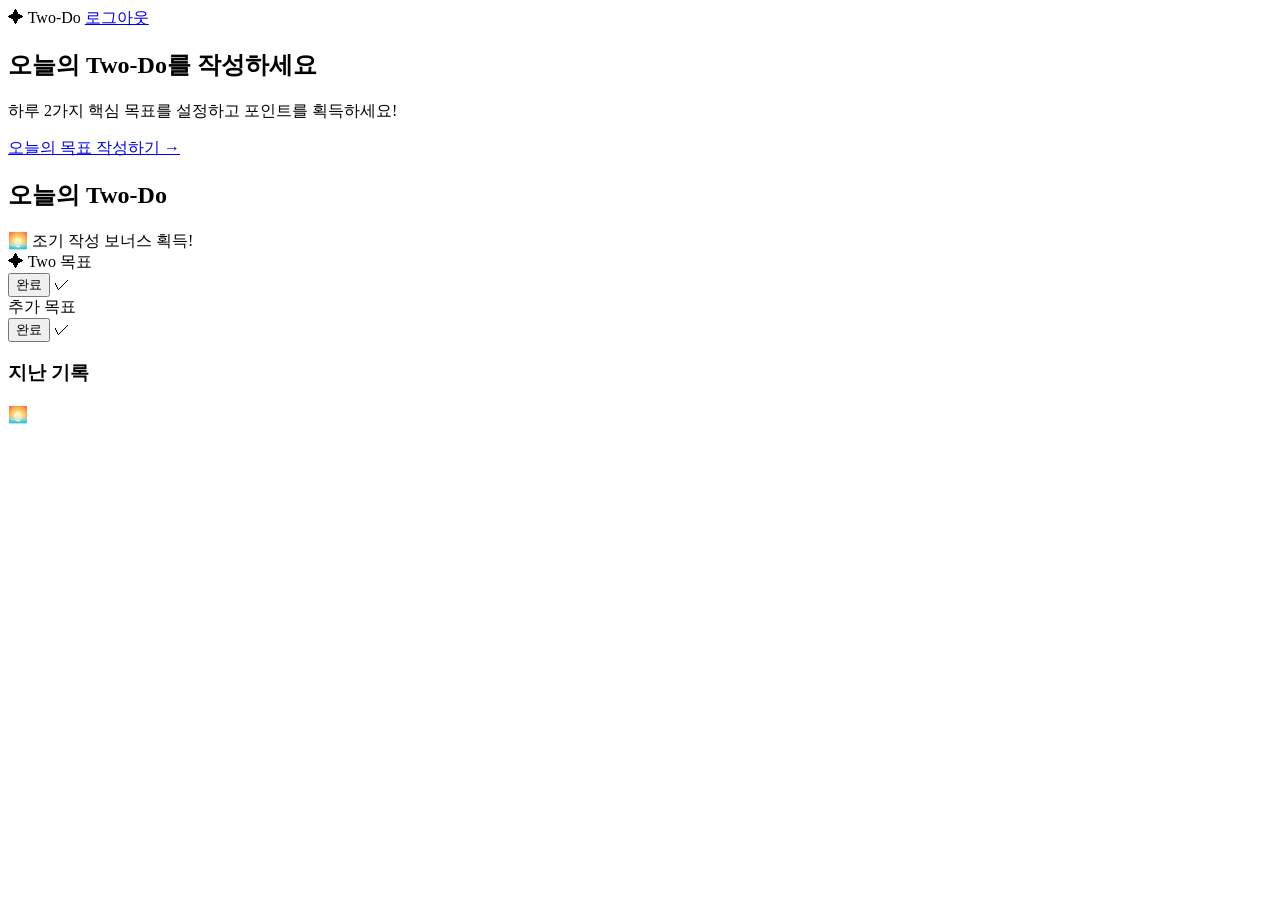
==== src/main/resources/templates/dashboard.html @ 4cacebf0 "feat: init all" ====
<!DOCTYPE html>
<html lang="ko" xmlns:th="http://www.thymeleaf.org">
<head>
    <meta charset="UTF-8"/>
    <title>Two-Do 대시보드</title>
    <link rel="stylesheet" href="/css/style.css"/>
</head>
<body class="dashboard-page">
<header>
    <span class="logo">✦ Two-Do</span>
    <span class="user-info">
      <span th:text="${user.nickname}"></span>
      <span class="points-badge" th:text="'⭐ ' + ${user.totalPoints} + 'pt'"></span>
    </span>
    <a href="/logout" class="btn btn-outline small">로그아웃</a>
</header>

<div class="dashboard-content">

    <!-- 오늘 작성 안 했을 때 -->
    <div th:if="${!hasWrittenToday}" class="write-prompt">
        <div class="write-prompt-inner">
            <h2>오늘의 Two-Do를 작성하세요</h2>
            <p th:if="${param.alreadyWritten == null}">하루 2가지 핵심 목표를 설정하고 포인트를 획득하세요!</p>
            <a href="/write" class="btn btn-primary">오늘의 목표 작성하기 →</a>
        </div>
    </div>

    <!-- 오늘 작성한 경우 -->
    <div th:if="${hasWrittenToday}">
        <div class="today-header">
            <h2>오늘의 Two-Do</h2>
            <span th:if="${todayList.earlyBonus}" class="early-badge">🌅 조기 작성 보너스 획득!</span>
            <span class="earned-pts" th:text="'오늘 획득: +' + ${todayList.pointsEarned} + 'pt'"></span>
        </div>

        <div class="todo-section">
            <div class="section-label">✦ Two 목표</div>
            <div th:each="todo : ${todos}" th:if="${todo.two}">
                <form method="post" th:action="'/todo/' + ${todo.id} + '/complete'" class="todo-row two-row">
                    <span class="todo-content" th:classappend="${todo.completed} ? 'done'" th:text="${todo.content}"></span>
                    <span class="todo-pts" th:if="${todo.completed}" th:text="'+' + ${todo.pointsEarned} + 'pt'"></span>
                    <button th:if="${!todo.completed}" type="submit" class="btn-check">완료</button>
                    <span th:if="${todo.completed}" class="check-done">✓</span>
                </form>
            </div>
        </div>

        <div class="todo-section" th:if="${#lists.size(todos) > 2}">
            <div class="section-label">추가 목표</div>
            <div th:each="todo : ${todos}" th:if="${!todo.two}">
                <form method="post" th:action="'/todo/' + ${todo.id} + '/complete'" class="todo-row">
                    <span class="todo-content" th:classappend="${todo.completed} ? 'done'" th:text="${todo.content}"></span>
                    <span class="todo-pts" th:if="${todo.completed}" th:text="'+' + ${todo.pointsEarned} + 'pt'"></span>
                    <button th:if="${!todo.completed}" type="submit" class="btn-check">완료</button>
                    <span th:if="${todo.completed}" class="check-done">✓</span>
                </form>
            </div>
        </div>
    </div>

    <!-- 히스토리 -->
    <div class="history-section" th:if="${#lists.size(history) > 0}">
        <h3>지난 기록</h3>
        <div th:each="h : ${history}" th:if="${h.date != T(java.time.LocalDate).now()}" class="history-row">
            <span th:text="${h.date}"></span>
            <span th:if="${h.earlyBonus}" class="early-badge-sm">🌅</span>
            <span class="hist-pts" th:text="'+' + ${h.pointsEarned} + 'pt'"></span>
        </div>
    </div>
</div>
</body>
</html>
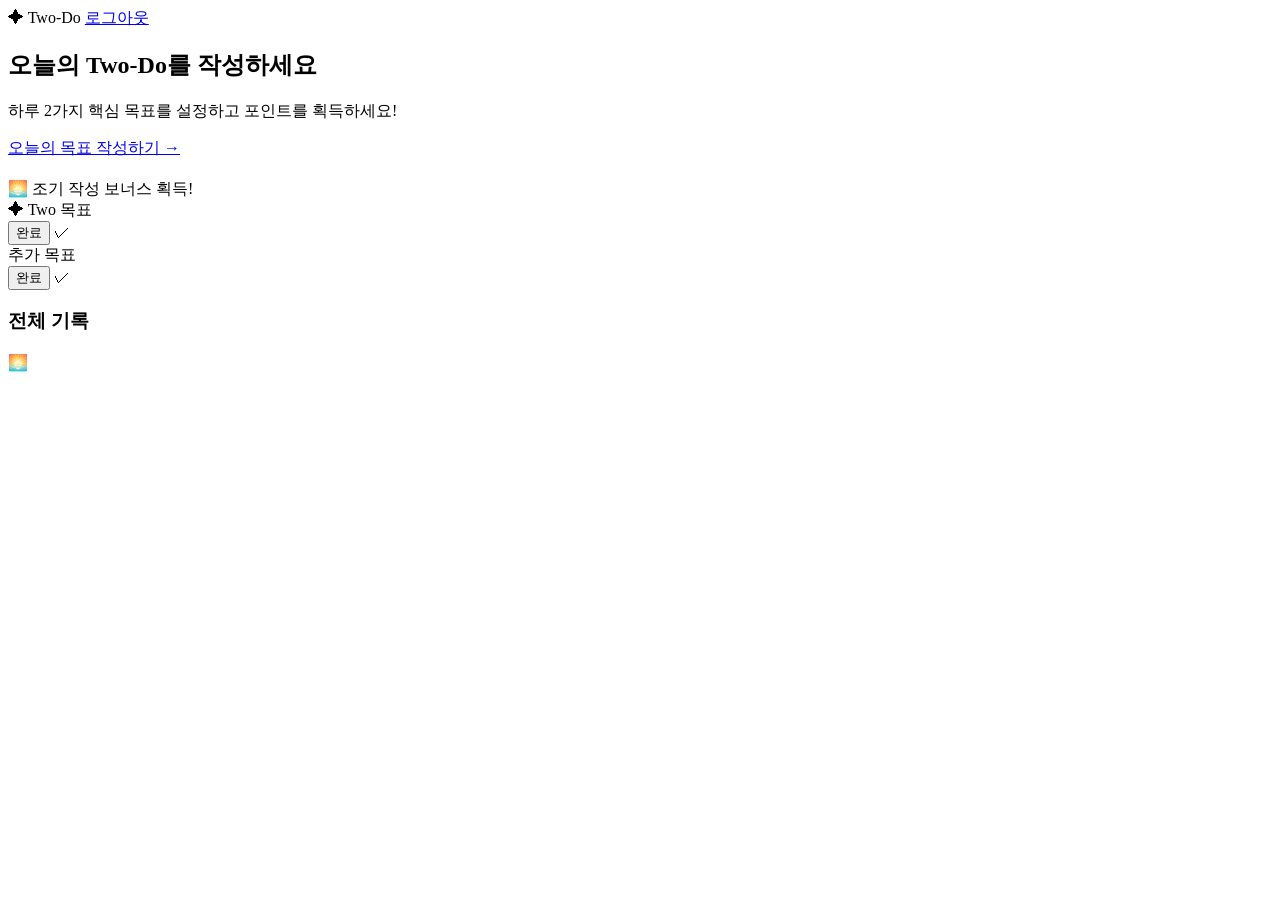
==== commit 9bbb6c43: "feat: 과거 투두리스트 조회 기능 추가" ====
--- a/src/main/resources/templates/dashboard.html
+++ b/src/main/resources/templates/dashboard.html
@@ -17,21 +17,21 @@
 
 <div class="dashboard-content">
 
-    <!-- 오늘 작성 안 했을 때 -->
-    <div th:if="${!hasWrittenToday}" class="write-prompt">
+    <!-- 작성 안 했을 때 -->
+    <div th:if="${todoList == null}" class="write-prompt">
         <div class="write-prompt-inner">
             <h2>오늘의 Two-Do를 작성하세요</h2>
-            <p th:if="${param.alreadyWritten == null}">하루 2가지 핵심 목표를 설정하고 포인트를 획득하세요!</p>
+            <p>하루 2가지 핵심 목표를 설정하고 포인트를 획득하세요!</p>
             <a href="/write" class="btn btn-primary">오늘의 목표 작성하기 →</a>
         </div>
     </div>
 
-    <!-- 오늘 작성한 경우 -->
-    <div th:if="${hasWrittenToday}">
+    <!-- 투두리스트가 있는 경우 -->
+    <div th:if="${todoList != null}">
         <div class="today-header">
-            <h2>오늘의 Two-Do</h2>
-            <span th:if="${todayList.earlyBonus}" class="early-badge">🌅 조기 작성 보너스 획득!</span>
-            <span class="earned-pts" th:text="'오늘 획득: +' + ${todayList.pointsEarned} + 'pt'"></span>
+            <h2 th:text="${isToday} ? '오늘의 Two-Do' : ${todoList.date}"></h2>
+            <span th:if="${todoList.earlyBonus}" class="early-badge">🌅 조기 작성 보너스 획득!</span>
+            <span class="earned-pts" th:text="'획득 포인트: +' + ${todoList.pointsEarned} + 'pt'"></span>
         </div>
 
         <div class="todo-section">
@@ -40,7 +40,7 @@
                 <form method="post" th:action="'/todo/' + ${todo.id} + '/complete'" class="todo-row two-row">
                     <span class="todo-content" th:classappend="${todo.completed} ? 'done'" th:text="${todo.content}"></span>
                     <span class="todo-pts" th:if="${todo.completed}" th:text="'+' + ${todo.pointsEarned} + 'pt'"></span>
-                    <button th:if="${!todo.completed}" type="submit" class="btn-check">완료</button>
+                    <button th:if="${!todo.completed and isToday}" type="submit" class="btn-check">완료</button>
                     <span th:if="${todo.completed}" class="check-done">✓</span>
                 </form>
             </div>
@@ -52,7 +52,7 @@
                 <form method="post" th:action="'/todo/' + ${todo.id} + '/complete'" class="todo-row">
                     <span class="todo-content" th:classappend="${todo.completed} ? 'done'" th:text="${todo.content}"></span>
                     <span class="todo-pts" th:if="${todo.completed}" th:text="'+' + ${todo.pointsEarned} + 'pt'"></span>
-                    <button th:if="${!todo.completed}" type="submit" class="btn-check">완료</button>
+                    <button th:if="${!todo.completed and isToday}" type="submit" class="btn-check">완료</button>
                     <span th:if="${todo.completed}" class="check-done">✓</span>
                 </form>
             </div>
@@ -61,12 +61,14 @@
 
     <!-- 히스토리 -->
     <div class="history-section" th:if="${#lists.size(history) > 0}">
-        <h3>지난 기록</h3>
-        <div th:each="h : ${history}" th:if="${h.date != T(java.time.LocalDate).now()}" class="history-row">
-            <span th:text="${h.date}"></span>
-            <span th:if="${h.earlyBonus}" class="early-badge-sm">🌅</span>
-            <span class="hist-pts" th:text="'+' + ${h.pointsEarned} + 'pt'"></span>
-        </div>
+        <h3>전체 기록</h3>
+            <div th:each="h : ${history}"
+                 class="history-row"
+                 th:onclick="'location.href=\'/dashboard/' + ${h.id} + '\''">
+                <span th:text="${h.date}"></span>
+                <span th:if="${h.earlyBonus}" class="early-badge-sm">🌅</span>
+                <span class="hist-pts" th:text="'+' + ${h.pointsEarned} + 'pt'"></span>
+            </div>
     </div>
 </div>
 </body>
